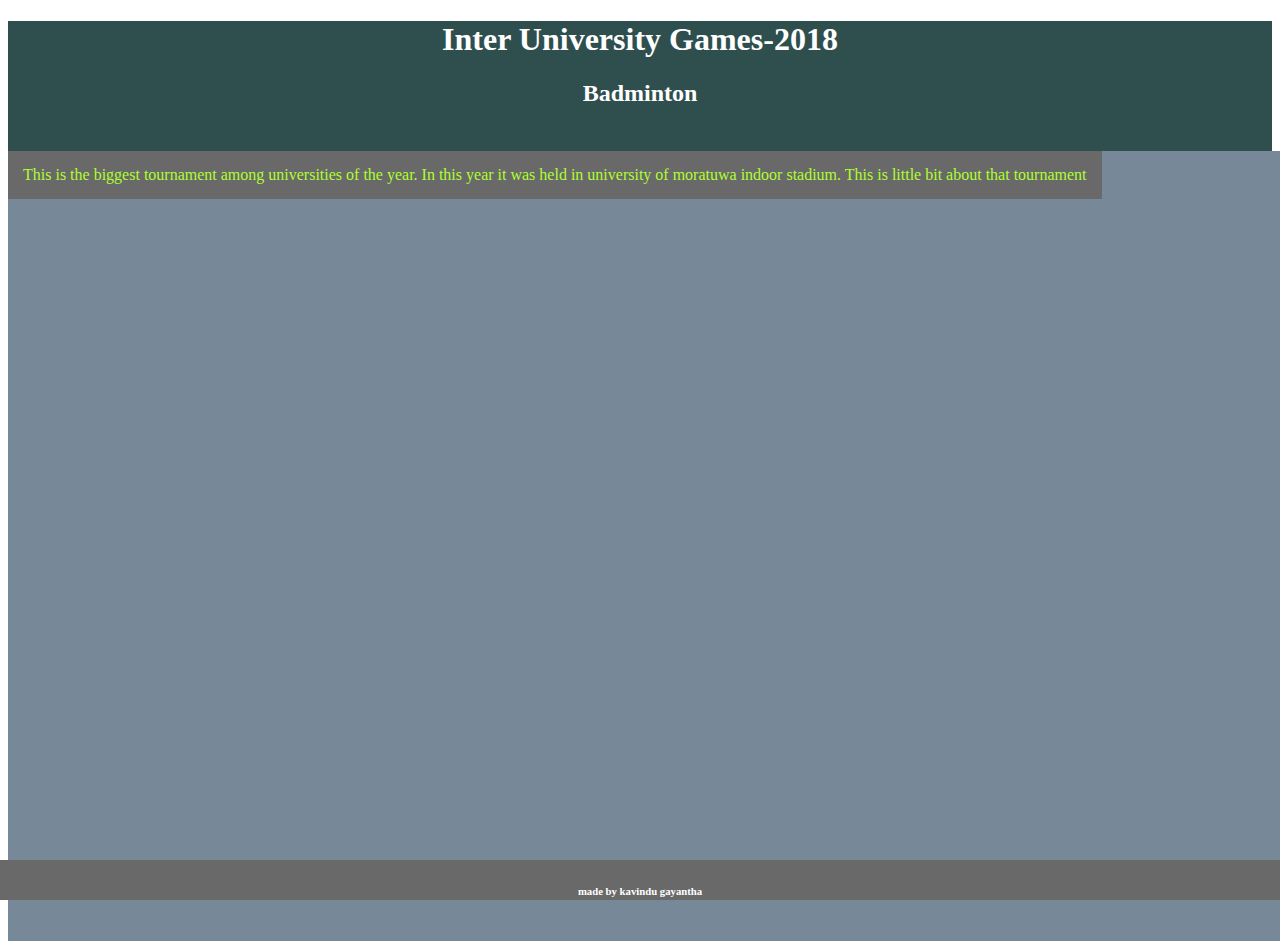
==== other pages/inter-uni-badminton.html @ 30de58d2 "add the footer and the section to the inter uni games website" ====
<!DOCTYPE html>
<html>
<head><title>Inter-Uni games</title>
<link rel='stylesheet' href="inter-uni-badminton.css">
</head>
<body>
	<header><h1 id='header-statement'>Inter University Games-2018</h1>
			<h2 id='header-statement2'>Badminton</h2>
	</header>
<!-- now the section part of the website -->
	<section>
		<div id='description'>
			This is the biggest tournament among universities of the year. In this year it was held in university of moratuwa indoor stadium. This is little bit about that tournament
		</div>
		<div class='gallery-images'>

		</div>


	</section>
	<footer>
		<h6>made by kavindu gayantha</h6>
	</footer>
</body>
</html>
---- other pages/inter-uni-badminton.css ----
header
{
	color:white;
	background-color:darkslategray;
	height:130px;


}
#header-statement
{
	text-align:center;
}
#header-statement2
{
	text-align:center;
}
#description
{
	background-color:dimgrey;
	color:greenyellow;
	float:center;
	padding:15px;
	border-color: black;
	display:inline-block;
	text-align: center;
	

}
.gallery-images
{
	display:inline-block;
	float:left;

}
footer
{
	background-color: dimgray;
	color:white;
	float:center;
	text-align:center;
	height:40px;
	position: absolute;
	padding-bottom: 0%;
	position: fixed;
    left: 0;
    bottom: 0;
    width: 100%;
    
}

section
{
	height:790px;
	background-color: lightslategrey;
	float: center;
	position:absolute;
	width:100%;
}
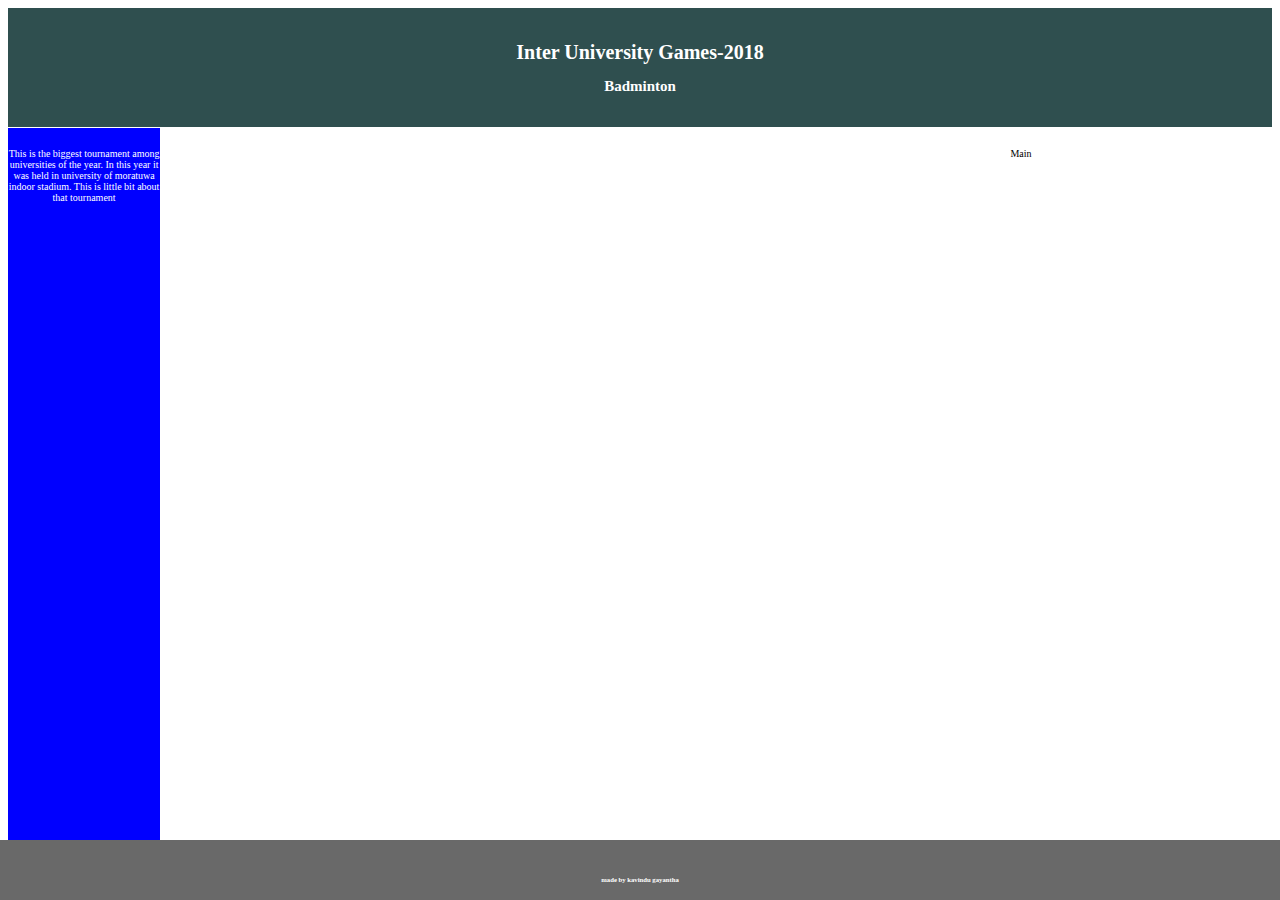
==== commit d417b0cd: "add page layout for inter uni badminton page with page layout concept in w3 schools site" ====
--- a/other pages/inter-uni-badminton.html
+++ b/other pages/inter-uni-badminton.html
@@ -1,25 +1,86 @@
 <!DOCTYPE html>
 <html>
-<head><title>Inter-Uni games</title>
-<link rel='stylesheet' href="inter-uni-badminton.css">
+<head>
+<style>
+.header
+ {
+  grid-area: header;
+  color:white;
+  background-color:darkslategray;
+  /*height:150px;*/
+  width:100%;
+ }
+.navigation
+{
+ grid-area: navigation;
+ background-color: blue;
+ color:white;
+ width:20%;
+ height: 720px;
+ }
+.section
+{ 
+  grid-area: section; 
+  height:720px;
+ /* background-color: lightslategrey*/;
+  float: left;
+  width:100%;
+}
+
+.footer
+ { 
+  grid-area: footer;
+  background-color: dimgray;
+  color:white;
+  float:center;
+  text-align:center;
+  height:20px;
+  padding-bottom: 0%;
+  position: fixed;
+  left: 0;
+  bottom: 0;
+  width: 100%;
+  }
+
+.grid-container {
+  display: grid;
+  grid-template-areas:
+    'header header header header header header '
+    'navigation section section section section section '
+    'footer footer footer footer footer footer';
+  grid-gap: 1px;
+ /* background-color: #2196F3;*/
+  /*padding: 0px;*/
+}
+.grid-container > div {
+ /* background-color: rgba(255, 255, 255, 0.8);*/
+  text-align: center;
+  padding: 20px 0;
+  font-size: 10px;
+  }
+
+}
+</style>
 </head>
 <body>
-	<header><h1 id='header-statement'>Inter University Games-2018</h1>
-			<h2 id='header-statement2'>Badminton</h2>
-	</header>
-<!-- now the section part of the website -->
-	<section>
-		<div id='description'>
-			This is the biggest tournament among universities of the year. In this year it was held in university of moratuwa indoor stadium. This is little bit about that tournament
-		</div>
-		<div class='gallery-images'>
-
-		</div>
 
 
-	</section>
-	<footer>
-		<h6>made by kavindu gayantha</h6>
-	</footer>
+
+<div class="grid-container">
+  <div class="header"><h1 id='header-statement'>Inter University Games-2018</h1>
+      <h2 id='header-statement2'>Badminton</h2>
+
+</div>
+  <div class="navigation">
+    <div id='description'>
+      This is the biggest tournament among universities of the year. In this year it was held in university of moratuwa indoor stadium. This is little bit about that tournament
+    </div>
+    
+  </div>
+  <div class="section">Main</div>  
+  
+  <div class="footer"><h6>made by kavindu gayantha</h6></div>
+</div>
+
 </body>
-</html>+</html>
